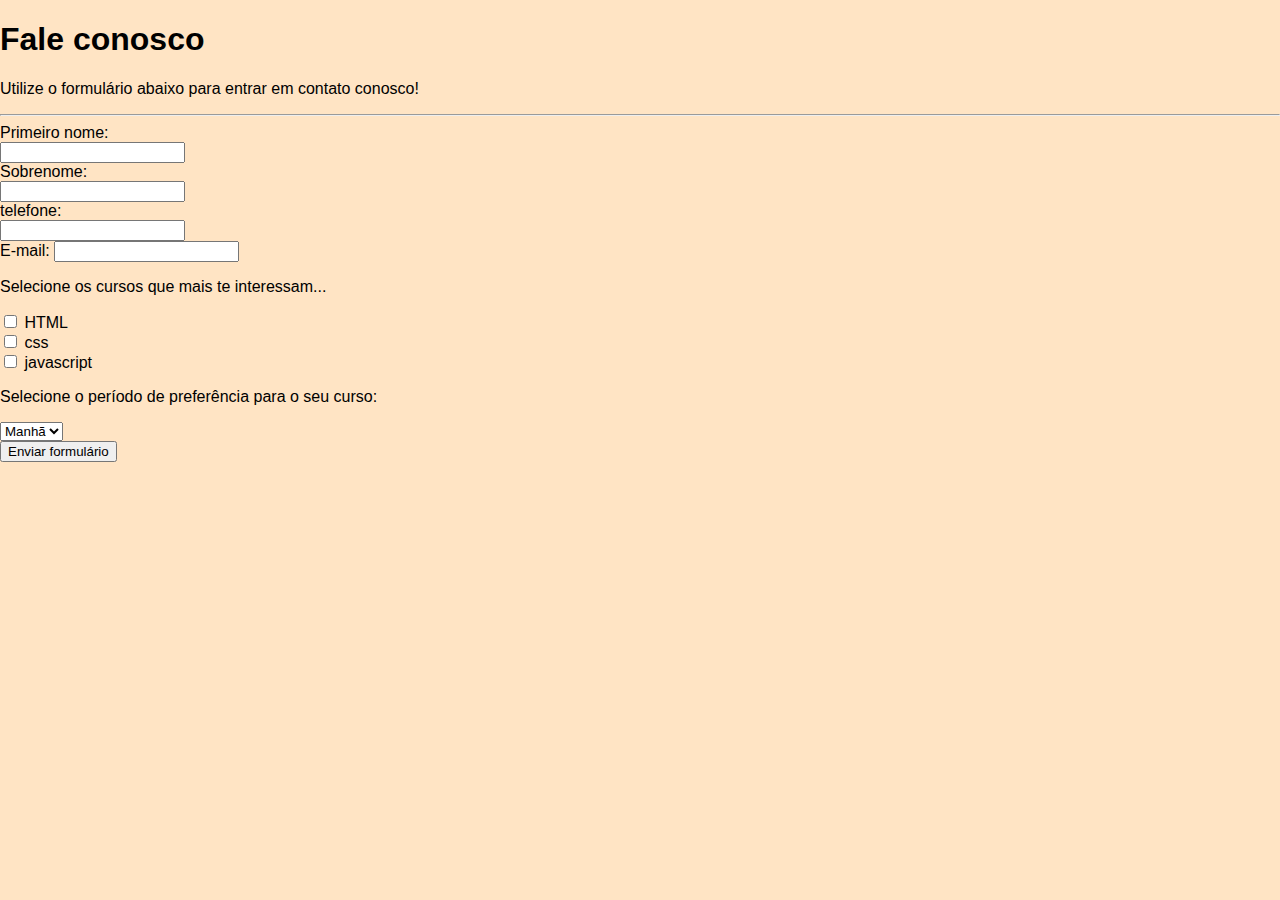
==== index.html @ d07a1c9c "Add files via upload" ====
<!DOCTYPE html>
<html lang="en">
<head>
    <meta charset="UTF-8">
    <meta name="viewport" content="width=device-width, initial-scale=1.0">
    <title>Document</title>
    <link rel="stylesheet" href="style.css">
</head>
<body>
    <h1><strong>Fale conosco</strong></h1>
    <p>Utilize o formulário abaixo para entrar em contato conosco!</p>
    <hr>
    <form action="">
        <label for="Primeiro nome">Primeiro nome:</label><br>
        <input type="text" name="Primeiro-nome" id="Primeiro-nome"><br>
        <label for="Sobrenome">Sobrenome:</label> <br>
        <input aling="center" type="text" name="Sobrenome" id="Sobrenome"> <br>
        <label for="telefone">telefone:</label><br>
        <input type="tel" name="telefone" id="telefone"><br>
        <label for="email">E-mail:</label>
        <input type="email" name="email" id="email">
        <p>Selecione os cursos que mais te interessam... </p>
        <input type="checkbox" name="html" id="html">
        <label for="html">HTML</label><br>
        <input type="checkbox" name="css" id="css">
        <label for="css">css</label> <br>
        <input type="checkbox" name="javascript" id="javascript">
        <label for="javascript">javascript</label>
        <p> Selecione o período de preferência para o seu curso:</p>
        <select name="horario" id="horario">
            <option value="manha">Manhã</option>
            <option value="tarde">Tarde</option>
            <option value="noite">Noite</option>
        </select><br>
        <input type="submit" value="Enviar formulário">
        </form>
</body>
</html>
---- style.css ----
body{font-family: 'Trebuchet MS', arial, sans-serif; background-color: bisque; margin: 0px;}
#conteudo{width: 900px; margin: auto; background-color: white;}
#topo{background-image: url(topo.jpg); padding: 100px;}
.texto-branco{color:white; text-align: center;}
section{padding: 10px;}
.divisor{border-top: 2px solid #bbb; border-radius: 5px;}
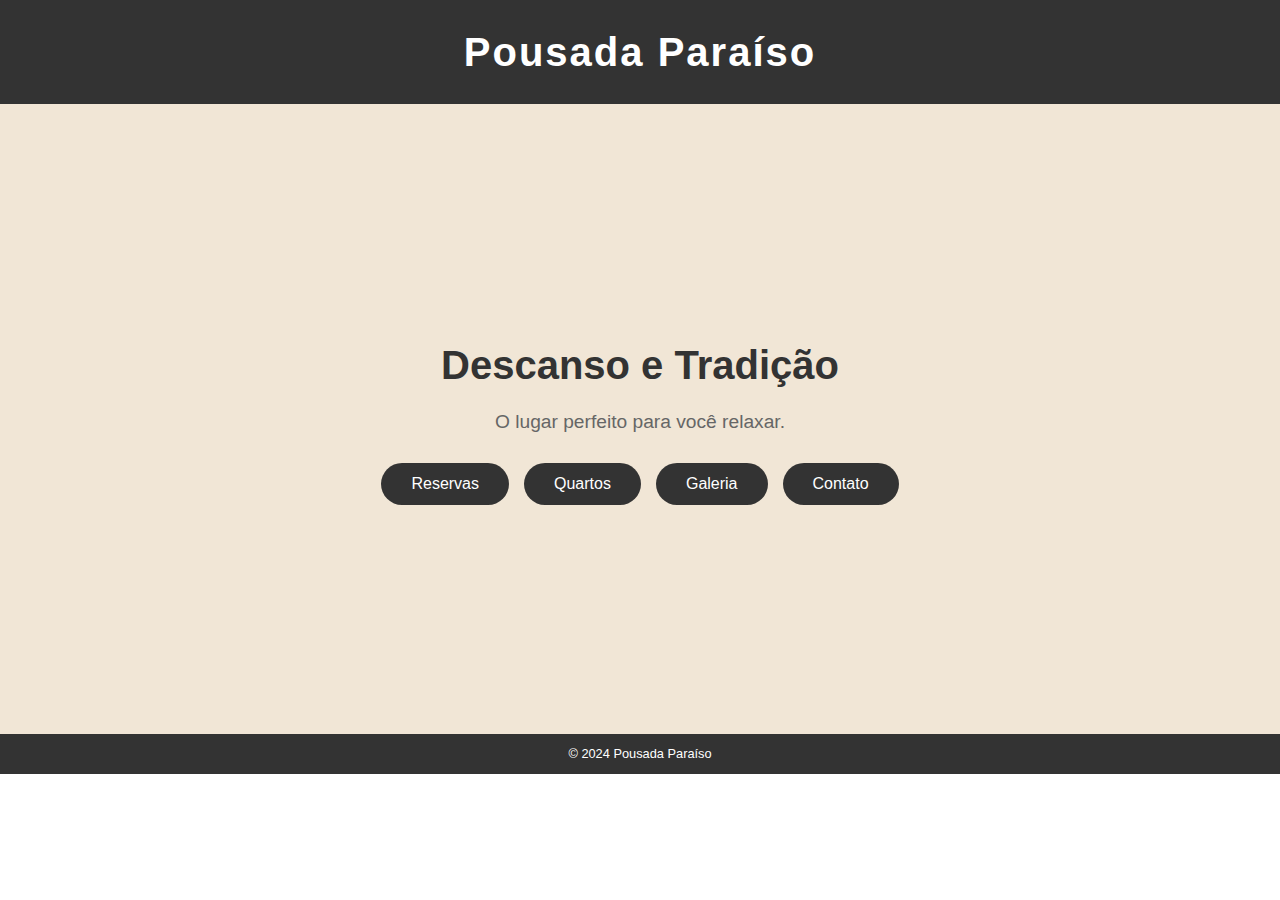
==== commit a2176710: "Pousada paraíso" ====
--- a/index.html
+++ b/index.html
@@ -1,38 +1,34 @@
 <!DOCTYPE html>
-<html lang="en">
+<html lang="pt-br">
 <head>
     <meta charset="UTF-8">
     <meta name="viewport" content="width=device-width, initial-scale=1.0">
-    <title>Document</title>
-    <link rel="stylesheet" href="style.css">
+    <title>Pousada Paraíso</title>
+    <link rel="stylesheet" href="styles.css">
 </head>
 <body>
-    <h1><strong>Fale conosco</strong></h1>
-    <p>Utilize o formulário abaixo para entrar em contato conosco!</p>
-    <hr>
-    <form action="">
-        <label for="Primeiro nome">Primeiro nome:</label><br>
-        <input type="text" name="Primeiro-nome" id="Primeiro-nome"><br>
-        <label for="Sobrenome">Sobrenome:</label> <br>
-        <input aling="center" type="text" name="Sobrenome" id="Sobrenome"> <br>
-        <label for="telefone">telefone:</label><br>
-        <input type="tel" name="telefone" id="telefone"><br>
-        <label for="email">E-mail:</label>
-        <input type="email" name="email" id="email">
-        <p>Selecione os cursos que mais te interessam... </p>
-        <input type="checkbox" name="html" id="html">
-        <label for="html">HTML</label><br>
-        <input type="checkbox" name="css" id="css">
-        <label for="css">css</label> <br>
-        <input type="checkbox" name="javascript" id="javascript">
-        <label for="javascript">javascript</label>
-        <p> Selecione o período de preferência para o seu curso:</p>
-        <select name="horario" id="horario">
-            <option value="manha">Manhã</option>
-            <option value="tarde">Tarde</option>
-            <option value="noite">Noite</option>
-        </select><br>
-        <input type="submit" value="Enviar formulário">
-        </form>
+    <!-- Cabeçalho -->
+    <header>
+        <h1>Pousada Paraíso</h1>
+    </header>
+
+    <!-- Seção Principal -->
+    <main>
+        <section class="hero">
+            <h2>Descanso e Tradição</h2>
+            <p>O lugar perfeito para você relaxar.</p>
+            <div class="buttons">
+                <a href="reservas.html"><button class="btn">Reservas</button></a>
+                <a href="quartos.html"> <button class="btn">Quartos</button></a>
+                <a href="galeria.html"> <button class="btn">Galeria</button></a>
+                <button class="btn">Contato</button>
+            </div>
+        </section>
+    </main>
+
+    <!-- Rodapé -->
+    <footer>
+        <p>&copy; 2024 Pousada Paraíso</p>
+    </footer>
 </body>
-</html>+</html>
--- a/styles.css
+++ b/styles.css
@@ -0,0 +1,104 @@
+/* Resetando estilos básicos */
+* {
+    margin: 0;
+    padding: 0;
+    box-sizing: border-box;
+}
+
+/* Estilo básico do body */
+body {
+    font-family: 'Arial', sans-serif;
+    background-color: #fff; /* Cor de fundo branco */
+    color: #333; /* Cor do texto preto */
+    line-height: 1.6;
+}
+
+/* Cabeçalho */
+header {
+    background-color: #333; /* Cor de fundo preta */
+    padding: 20px 0;
+    text-align: center;
+}
+
+header h1 {
+    font-size: 2.5em;
+    color: #fff; /* Cor do título branco */
+    letter-spacing: 2px;
+}
+
+/* Seção hero */
+.hero {
+    background-color: #f1e6d6; /* Cor bege suave */
+    height: 70vh;
+    display: flex;
+    flex-direction: column;
+    justify-content: center;
+    align-items: center;
+    text-align: center;
+    color: #333;
+    padding: 0 20px;
+}
+
+.hero h2 {
+    font-size: 2.5em;
+    margin-bottom: 10px;
+    color: #333;
+}
+
+.hero p {
+    font-size: 1.2em;
+    margin-bottom: 25px;
+    color: #666;
+}
+
+/* Estilo dos botões */
+.buttons {
+    display: flex;
+    gap: 15px;
+    flex-wrap: wrap;
+}
+
+.btn {
+    background-color: #333; /* Cor preta */
+    color: #fff; /* Cor do texto branca */
+    border: none;
+    padding: 12px 30px;
+    font-size: 1em;
+    border-radius: 30px;
+    transition: background-color 0.3s ease, transform 0.3s ease;
+    cursor: pointer;
+}
+
+.btn:hover {
+    background-color: #444; /* Cor preta mais clara no hover */
+    transform: scale(1.05);
+}
+
+/* Rodapé */
+footer {
+    background-color: #333; /* Cor preta */
+    color: white;
+    text-align: center;
+    padding: 10px 0;
+    font-size: 0.8em;
+}
+
+/* Responsividade */
+@media (max-width: 768px) {
+    .hero h2 {
+        font-size: 2em;
+    }
+
+    .hero p {
+        font-size: 1em;
+    }
+
+    .buttons {
+        flex-direction: column;
+        gap: 10px;
+    }
+
+    .btn {
+        width: 100%;
+    }
+}
